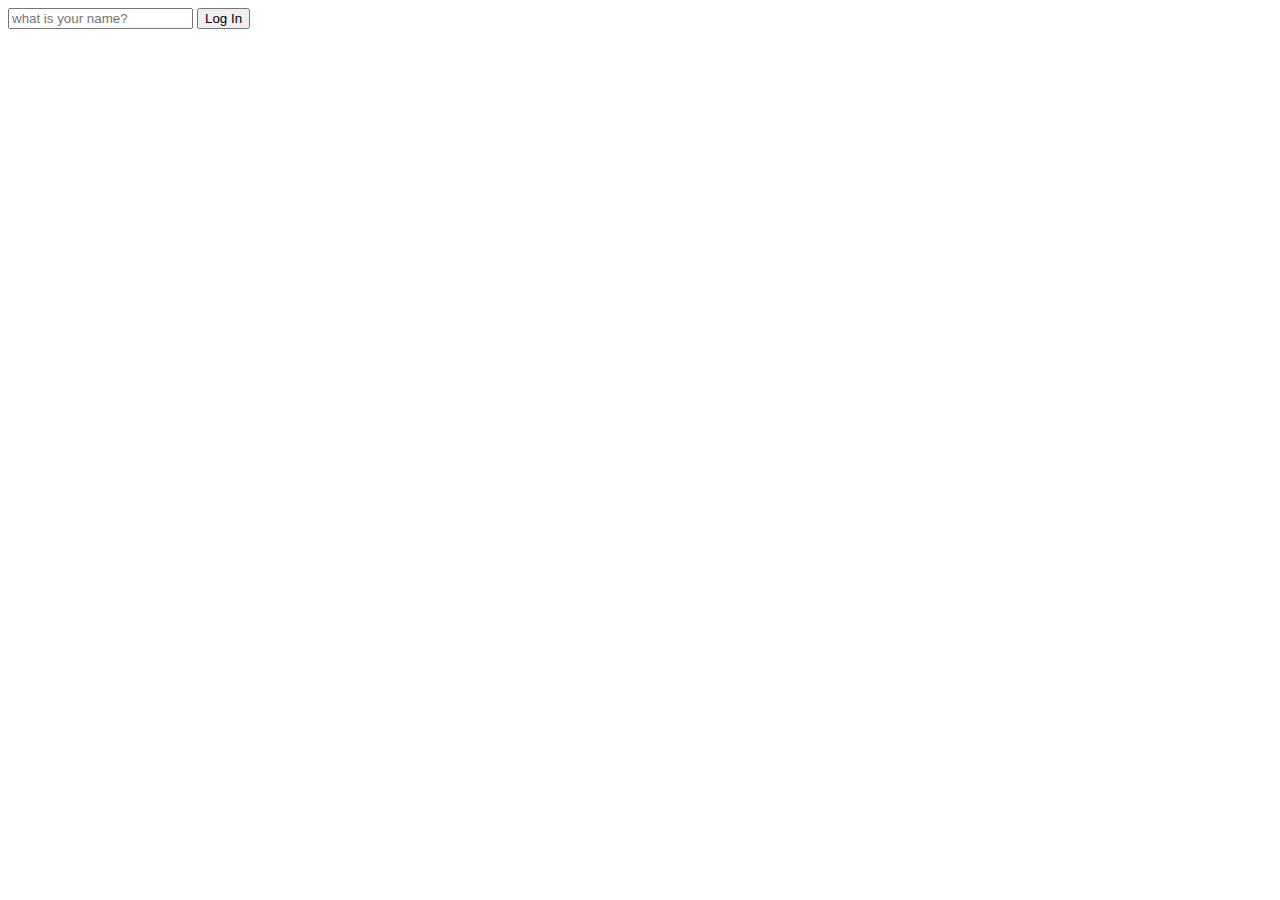
==== login/index.html @ 2ff8c5a0 "Input Values id로 login-form을 찾고 그 안에서 input과 button 찾기 버튼에 클릭 이벤트 등록" ====
<!DOCTYPE html>
<html lang="en">
<head>
    <meta charset="UTF-8">
    <meta name="viewport" content="width=device-width, initial-scale=1.0">
    <title>Momentum</title>
</head>
<body>
    <div id="login-form">
        <input type="text" placeholder="what is your name?"/>
        <button>Log In</button>
    </div>
    <script src="app.js"></script>
</body>
</html>
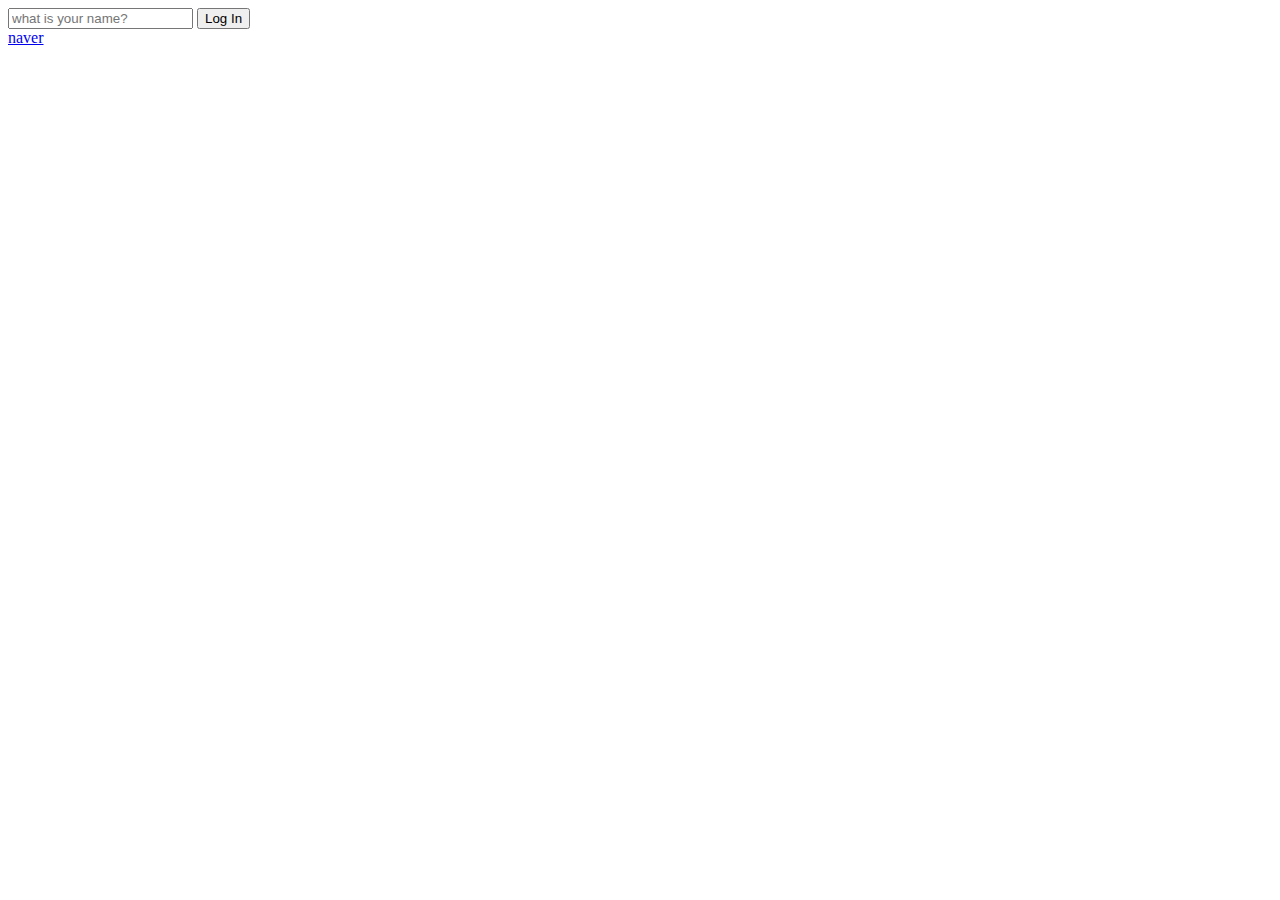
==== commit cd5a7765: "Events" ====
--- a/login/index.html
+++ b/login/index.html
@@ -6,10 +6,15 @@
     <title>Momentum</title>
 </head>
 <body>
-    <div id="login-form">
-        <input type="text" placeholder="what is your name?"/>
+    <form id="login-form">
+        <input 
+        required
+        maxlength="15"
+        type="text" 
+        placeholder="what is your name?"/>
         <button>Log In</button>
-    </div>
+    </form>
+    <a href="https://naver.com">naver</a>
     <script src="app.js"></script>
 </body>
 </html>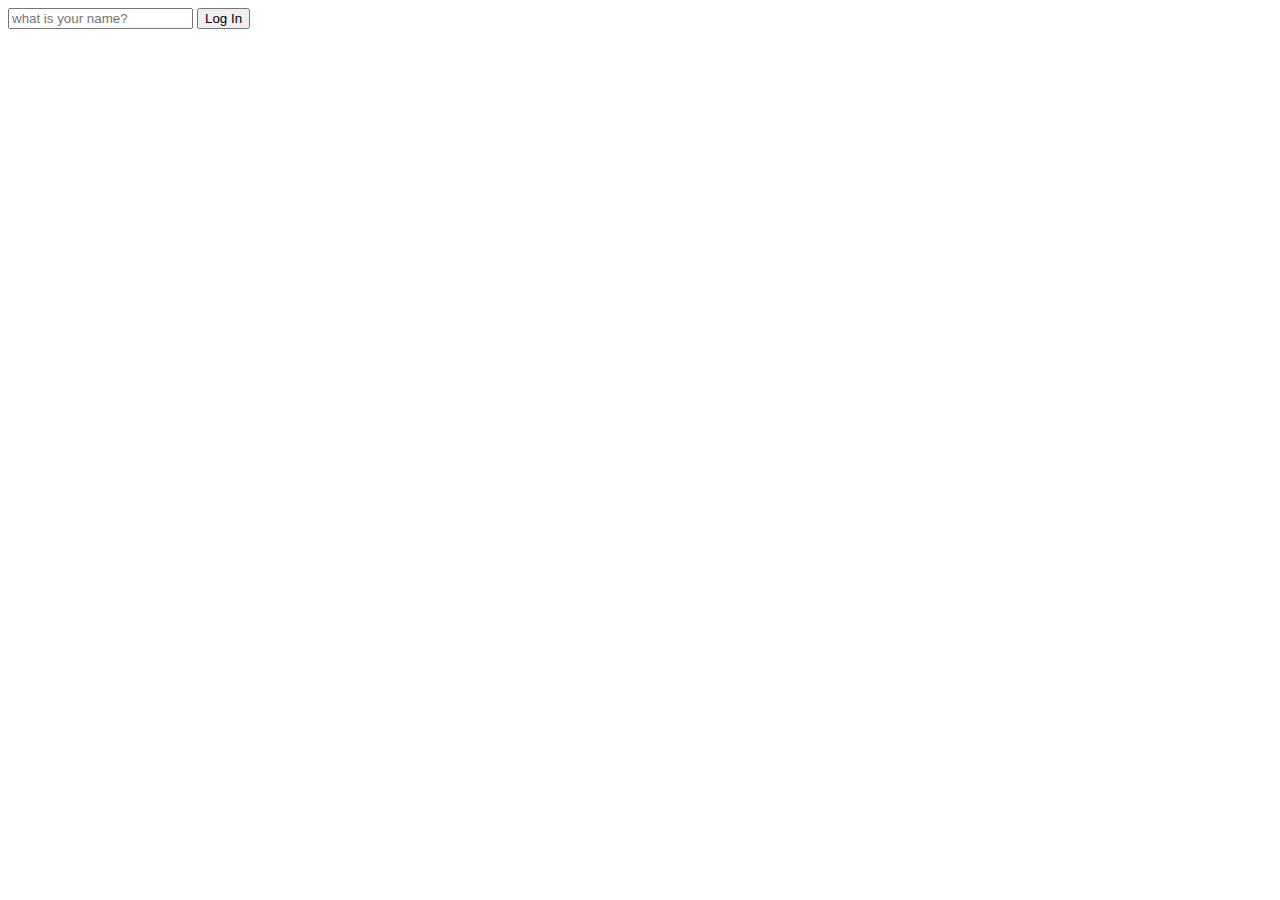
==== commit e2b4299f: "localStorage 유저 정보 저장하기 유저 정보 찾아보기 정보 유무에 따라 hidden으로 보여줄 부분 선택" ====
--- a/login/index.html
+++ b/login/index.html
@@ -3,10 +3,11 @@
 <head>
     <meta charset="UTF-8">
     <meta name="viewport" content="width=device-width, initial-scale=1.0">
+    <link rel="stylesheet" href="style.css"/>
     <title>Momentum</title>
 </head>
 <body>
-    <form id="login-form">
+    <form id="login-form" class="hidden">
         <input 
         required
         maxlength="15"
@@ -14,7 +15,7 @@
         placeholder="what is your name?"/>
         <button>Log In</button>
     </form>
-    <a href="https://naver.com">naver</a>
+    <h1 class="hidden" id="greeting"></h1>
     <script src="app.js"></script>
 </body>
 </html>--- a/login/style.css
+++ b/login/style.css
@@ -0,0 +1,3 @@
+.hidden {
+    display: none;
+}